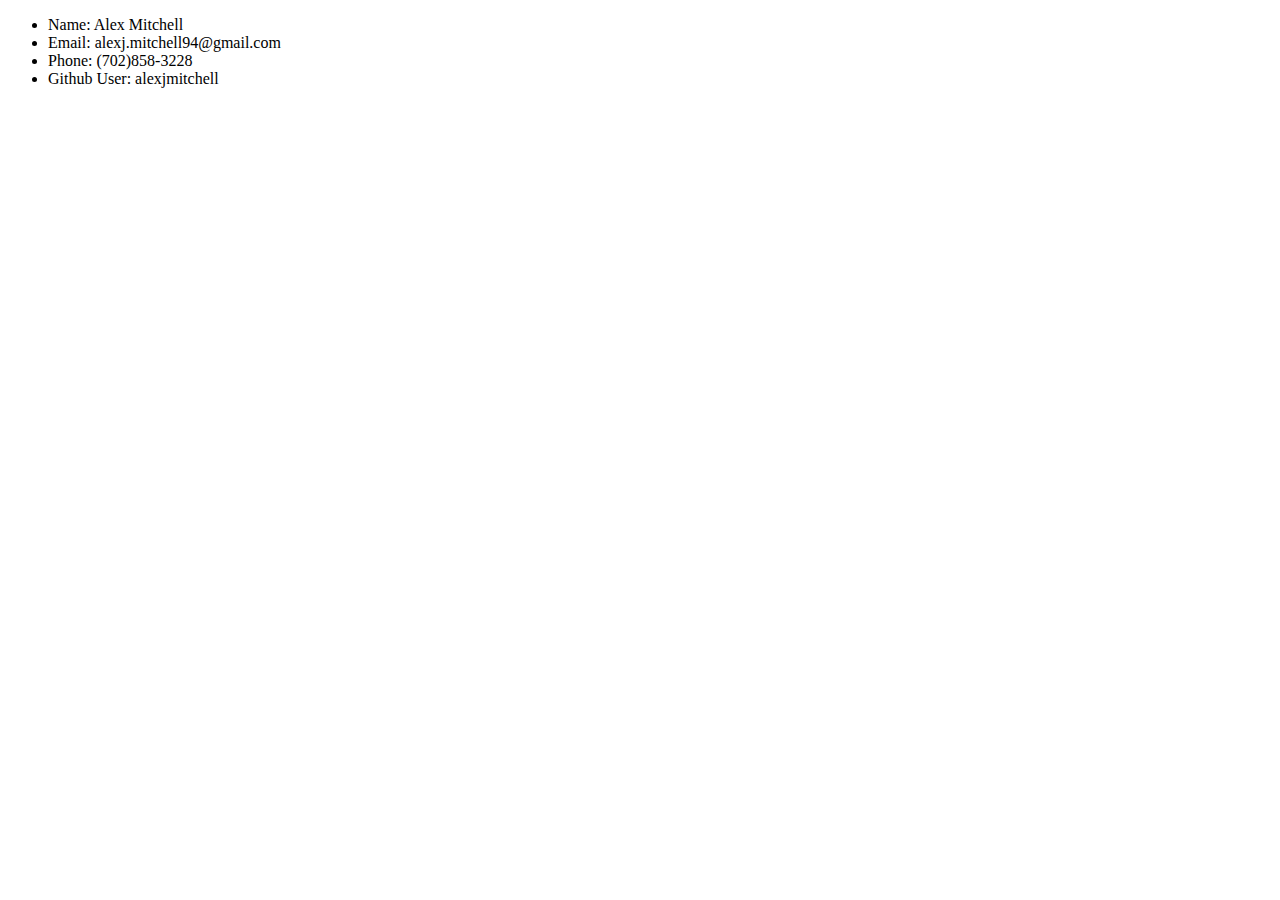
==== contact.html @ 4795c0e9 "added substance to index.html and added other files." ====
<!DOCTYPE html>
<html>
  <head>
    <title>Contact</title>
  </head>

  <body>
    <div>
      <ul>
        <li>Name: Alex Mitchell</li>
        <li>Email: alexj.mitchell94@gmail.com</li>
        <li>Phone: (702)858-3228</li>
        <li>Github User: alexjmitchell</li>
      </ul>
    </div>
  </body>
</html>
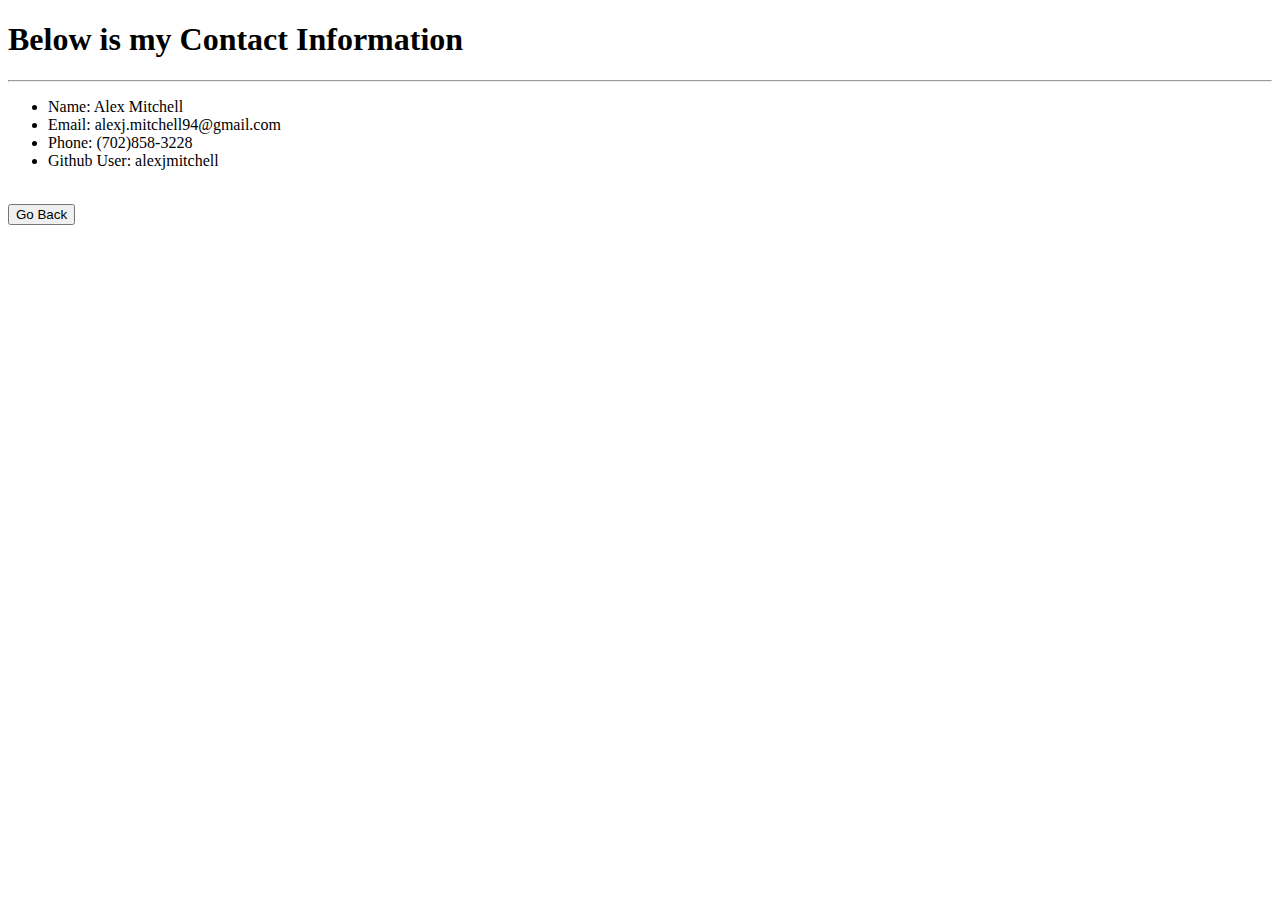
==== commit ff7ba46d: "added blockquote to index.html and some other minor changes." ====
--- a/contact.html
+++ b/contact.html
@@ -2,6 +2,12 @@
 <html>
   <head>
     <title>Contact</title>
+    <header>
+      <h1>
+        Below is my Contact Information
+      </h1>
+    </header>
+    <hr />
   </head>
 
   <body>
@@ -13,5 +19,9 @@
         <li>Github User: alexjmitchell</li>
       </ul>
     </div>
+    <br />
+    <footer>
+      <a href="./index.html"><button>Go Back</button></a>
+    </footer>
   </body>
 </html>
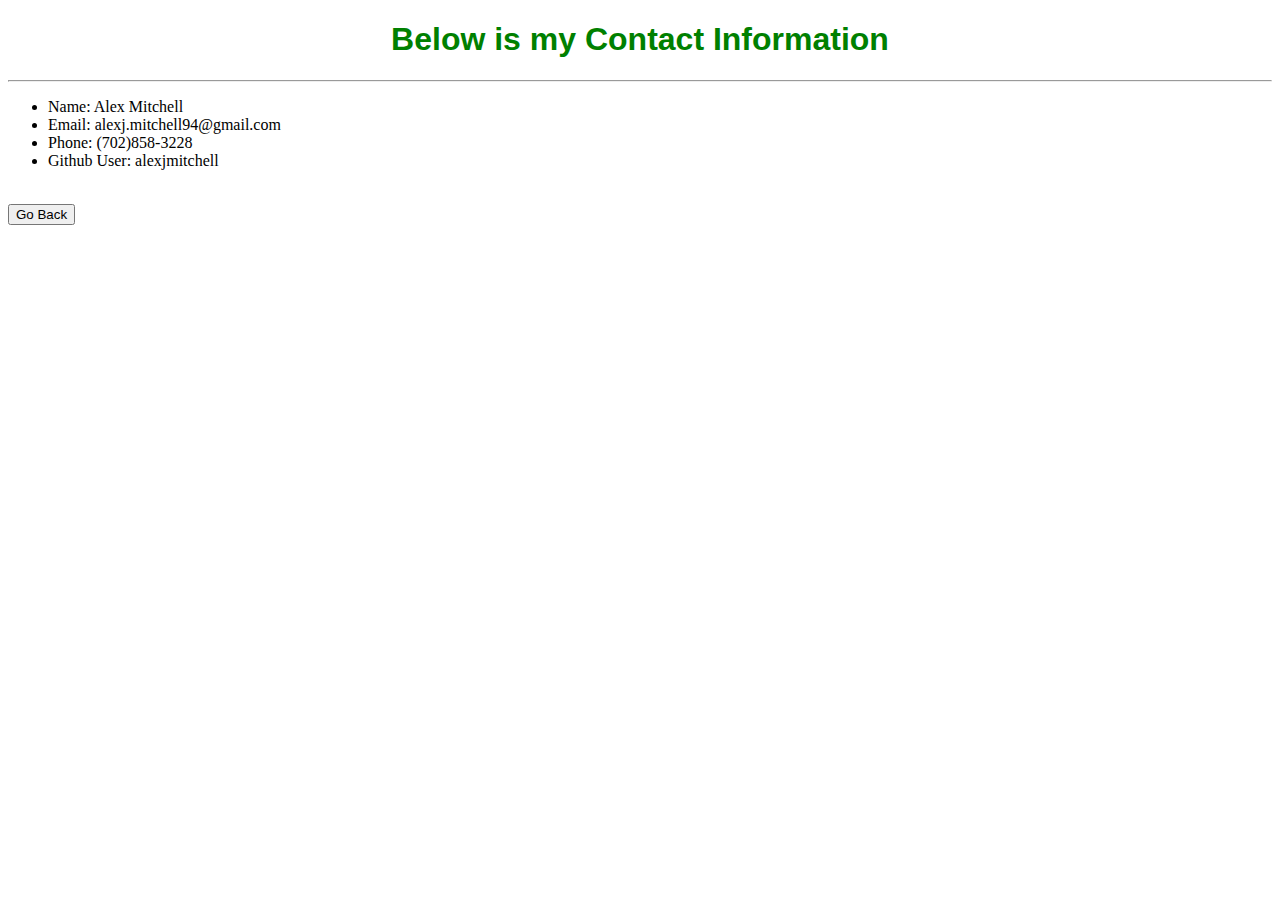
==== commit e3209735: "added a very little bit of styling." ====
--- a/contact.html
+++ b/contact.html
@@ -1,8 +1,9 @@
 <!DOCTYPE html>
 <html>
   <head>
+    <link rel="stylesheet" href="./styles.css" />
     <title>Contact</title>
-    <header>
+    <header class="headers">
       <h1>
         Below is my Contact Information
       </h1>
--- a/styles.css
+++ b/styles.css
@@ -0,0 +1,10 @@
+.headers {
+  font-family: sans-serif;
+  text-align: center;
+  color: green;
+}
+
+#top-header-bar {
+  background: grey;
+  padding: 0.5px;
+}
